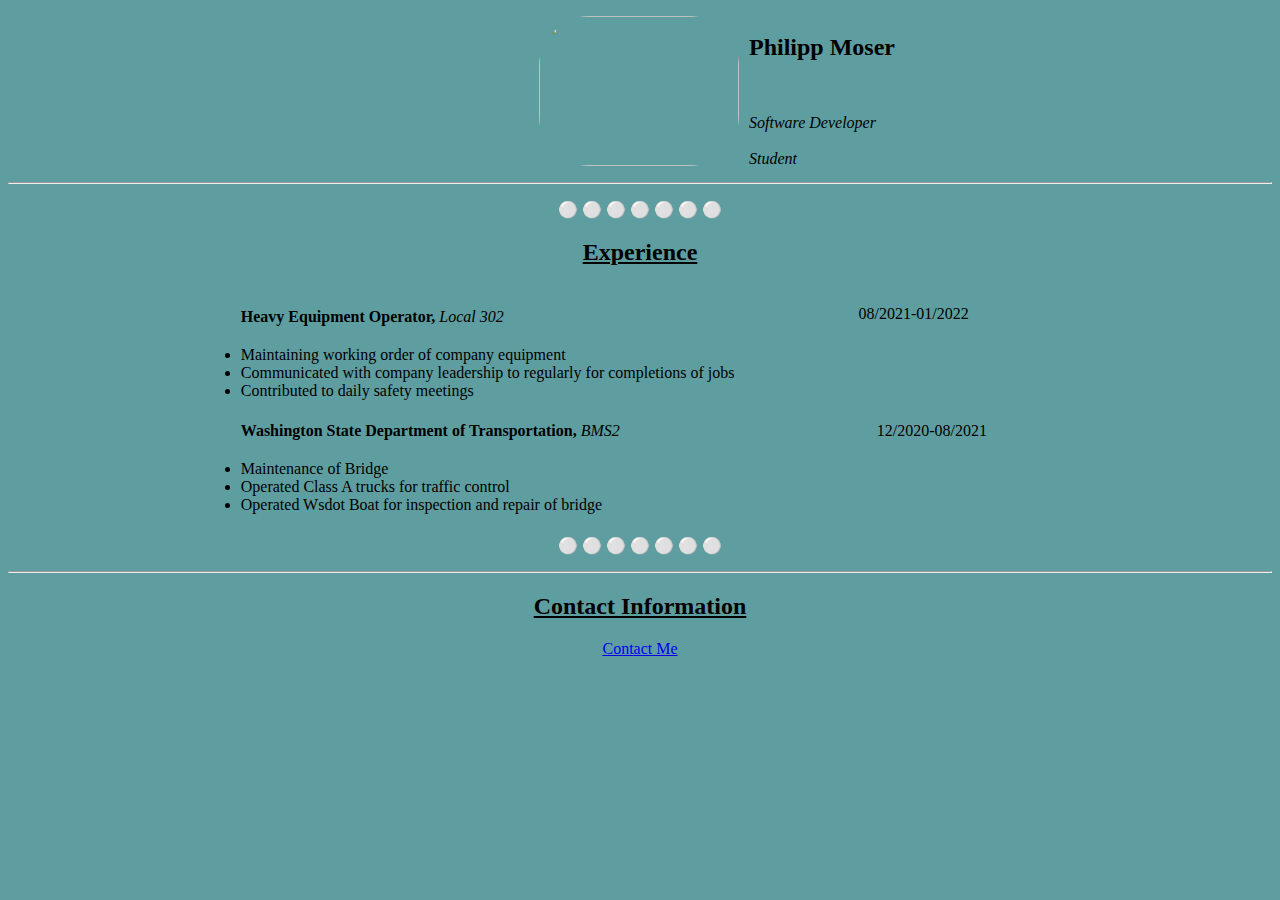
==== index.html @ 4fa1bb68 "Rename Resume.html to index.html" ====
<!DOCTYPE html>
<html lang="en">
  <head>
    <meta charset="UTF-8" />
    <meta name="viewport" content="width=device-width, initial-scale=1.0" />
    <title>My first Webpage</title>
    <style>
        img{
            display: block;
            margin-left: 525px;
            margin-right: auto;
            width: 200px;
            height: 150px;
            border-radius: 50px;
        }
        .Dots{
            text-align: center;
        }
        .Work{
            text-align: center;
        }
        .Tableone{
            display: block;
            margin-left: 6cm;
            margin-right: auto;
        }
        .WSDOT{
            display: block;
            margin-left: 6cm;
            margin-right: auto;
            margin-bottom: auto;
        }
        .Dateone{
            display: block;
            margin-left: 120px;
            margin-right: auto;
            margin-top: 13px;
            margin-bottom: auto;
        }
        .Datetwo{
            display: block;
            margin-left: 253px;
            margin-right: auto;
            margin-top: 16px;
            margin-bottom: auto;
        }
        .Dotstwo{
            text-align: center;
        }
        .Contact{
            text-align: center;
        }
        .Contactme{
            text-align: center;
        }
        .PDF{
            text-align: center;
        }
    </style>
  </head>
  <body style="background-color: cadetblue;">
    <table>
        <tr>
            <td>
                <table>
                    <tr>
                        <td><img src="Images/Badlands.JPG " /></td>
                    </tr>
                </table>
            </td>
            <td>
                <table>
                    <tr>
                        <td><h2 style="margin-bottom: 40px;" >Philipp Moser</h2></td>
                    </tr>
                    <tr>
                        <td style="padding-top: 10px; font-style: italic;">Software Developer</td>
                    </tr>
                    <tr>
                        <td style="padding-top: 15px; font-style: italic; ">Student</td>
                    </tr>
                </table>
            </td>
        </tr> 
    </table>
    <hr>
<div class="Dots">
    <p>⚪ ⚪ ⚪ ⚪ ⚪ ⚪ ⚪</p>
</div>
<div class="Work">

<p><h2><u>Experience</u></h2></p>

</div>
<div>
    <table>
        <tr>
            <td>
                <table class="Tableone">
                    <tr>
                        <td><p><b> Heavy Equipment Operator,</b><em> Local 302</em></p></td>
                        <td class="Dateone" >08/2021-01/2022</td>
                    </tr>
                    <tr>
                        <td>
                            <li>Maintaining working order of company equipment</li>
                            <li>Communicated with company leadership to regularly for completions of jobs</li>
                            <li>Contributed to daily safety meetings</li>
                        </td>
                    </tr>
                </table>
                <table class="WSDOT">
                    <tr>
                        <td><p><b>Washington State Department of Transportation,</b><em> BMS2</em></p></td>
                        <td class="Datetwo" >12/2020-08/2021</td>
                    </tr>
                    <tr>
                        <td>
                            <li>Maintenance of Bridge</li>
                            <li>Operated Class A trucks for traffic control</li>
                            <li>Operated Wsdot Boat for inspection and repair of bridge</li>
                        </td>
                    </tr>
                </table>
            </td>
        </tr>
    </table>
</div>
<div class="Dotstwo">
    <p>⚪ ⚪ ⚪ ⚪ ⚪ ⚪ ⚪</p>
</div>
<hr>
<div class="Contact">
<p><h2><u>Contact Information</u></h2></p>
</div>
<div class="Contactme">
    <a target="_blank" href="Contactinfo.html">Contact Me</a>
</div>
<br>
<div class="PDF">
<a target="_blank" href="" Download My Resume /a>
</div>
  </tbody>
</html>
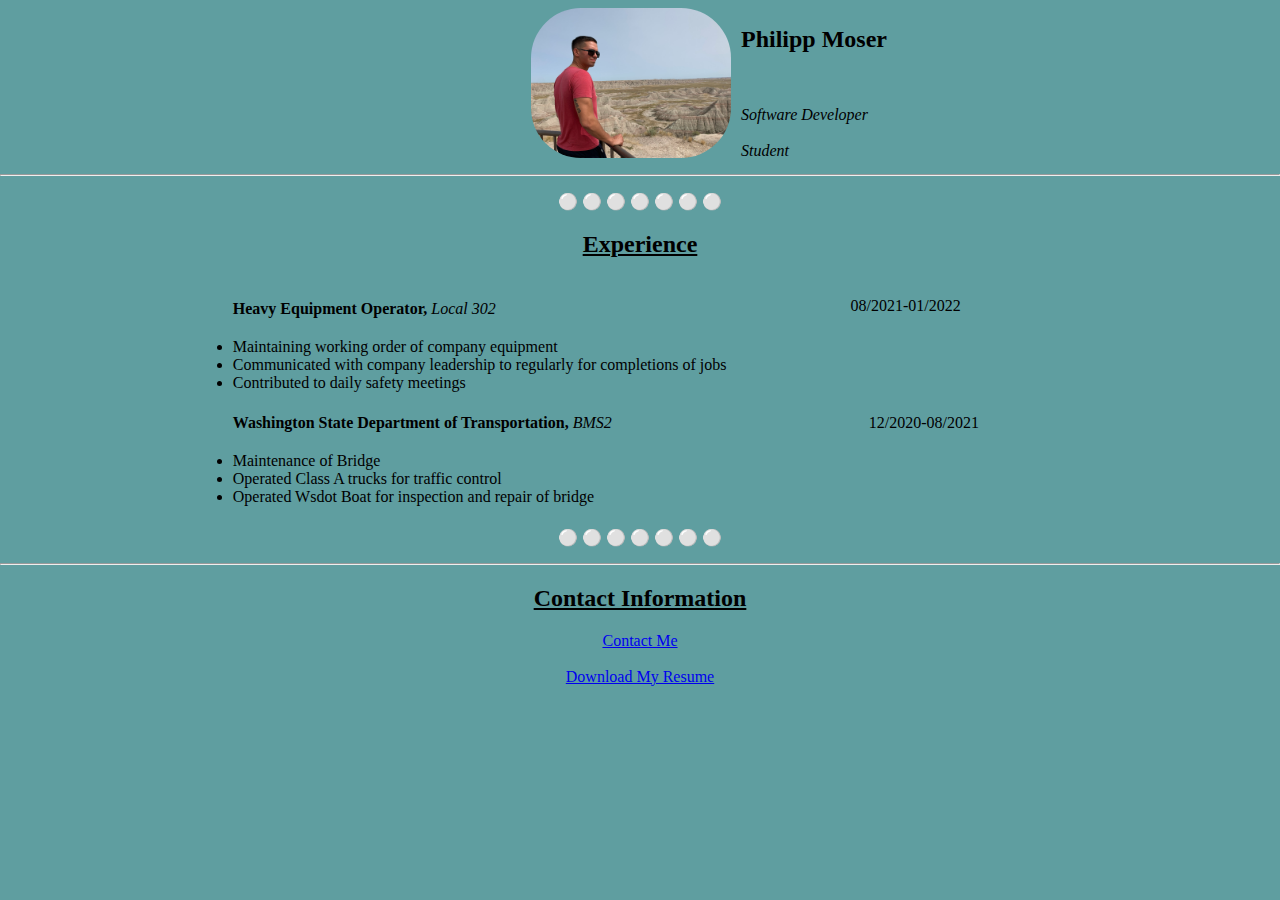
==== commit f244bae5: "Add files via upload" ====
--- a/index.html
+++ b/index.html
@@ -5,6 +5,9 @@
     <meta name="viewport" content="width=device-width, initial-scale=1.0" />
     <title>My first Webpage</title>
     <style>
+        body {
+            margin: auto;
+        }
         img{
             display: block;
             margin-left: 525px;
@@ -59,12 +62,13 @@
     </style>
   </head>
   <body style="background-color: cadetblue;">
+    <div>
     <table>
         <tr>
             <td>
                 <table>
                     <tr>
-                        <td><img src="Images/Badlands.JPG " /></td>
+                        <td><img src="Badlands.JPG" /></td>
                     </tr>
                 </table>
             </td>
@@ -92,7 +96,7 @@
 <p><h2><u>Experience</u></h2></p>
 
 </div>
-<div>
+<div class="table">
     <table>
         <tr>
             <td>
@@ -138,7 +142,8 @@
 </div>
 <br>
 <div class="PDF">
-<a target="_blank" href="" Download My Resume /a>
+<a target="_blank" href="resume/PBM Resume (2) (1).pdf">Download My Resume</a>
+</div>
 </div>
   </tbody>
 </html>
